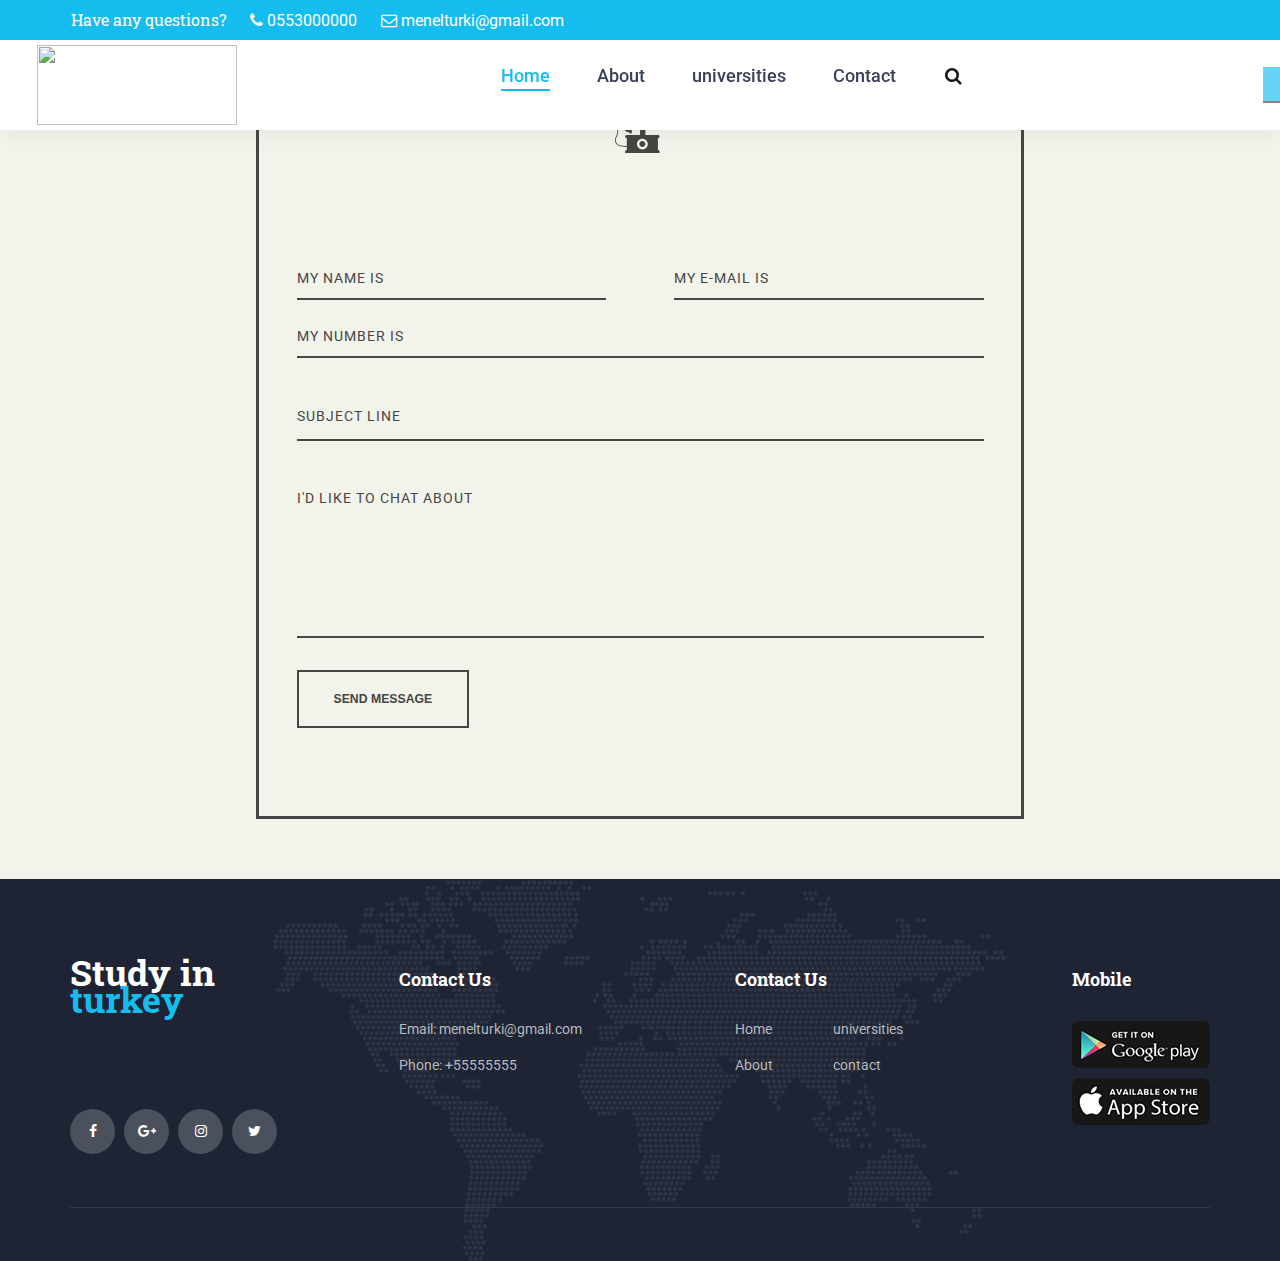
==== contact.html @ f4262e8f "start" ====
<!DOCTYPE html>
<html lang="en">
<head>
<title>Unicat</title>
<meta charset="utf-8">
<meta http-equiv="X-UA-Compatible" content="IE=edge">
<meta name="description" content="Unicat project">
<meta name="viewport" content="width=device-width, initial-scale=1">
<link rel="stylesheet" type="text/css" href="styles/bootstrap4/bootstrap.min.css">
<link href="plugins/font-awesome-4.7.0/css/font-awesome.min.css" rel="stylesheet" type="text/css">
<link rel="stylesheet" type="text/css" href="plugins/OwlCarousel2-2.2.1/owl.carousel.css">
<link rel="stylesheet" type="text/css" href="plugins/OwlCarousel2-2.2.1/owl.theme.default.css">
<link rel="stylesheet" type="text/css" href="plugins/OwlCarousel2-2.2.1/animate.css">
<link rel="stylesheet" type="text/css" href="styles/main_styles.css">
<link rel="stylesheet" type="text/css" href="styles/responsive.css">
<header><link rel="stylesheet" type="text/css" href="a.css"></header>
</head>
<body>

<div class="super_container">

	<!-- Header -->

	<header class="header">
			
		<!-- Top Bar -->
		<div class="top_bar">
			<div class="top_bar_container">
				
				<div class="container">
					
					<div class="row">
						<div class="col">
							
							<div class="top_bar_content d-flex flex-row align-items-center justify-content-start">
								
								<ul class="top_bar_contact_list">
									
									<li><div class="question">Have any questions?</div></li>
									<li>
										<i class="fa fa-phone" aria-hidden="true"></i>
										<div>0553000000</div>
									</li>
									<li>
										<i class="fa fa-envelope-o" aria-hidden="true"></i>
										<div>menelturki@gmail.com</div>
									</li>
								</ul>
								<div class="top_bar_login ml-auto">
									<div class="login_button"><a href="index1.html">Login</a></div>
								</div>
								
							</div>
						</div>
					</div>
				</div>
			</div>				
		</div>

		<!-- Header Content -->
		<div class="header_container">
			
			<div class="container">
				
				<div class="row">
					<div class="col">
						
						<div class="header_content d-flex flex-row align-items-center justify-content-start">
							
							<div class="logo_container">
								<a href="#">
									<div class="logo_text"><img src="./images/aa.png" width="200px" height="80px"></div>
								</a>
							</div>
							<nav class="main_nav_contaner ml-auto">
								<ul class="main_nav">
									<li class="active"><a href="#">Home</a></li>
									<li><a href="">About</a></li>
									<li><a href="">universities</a></li>
									<li><a href="">Contact</a></li>
								</ul>
								<div class="search_button"><i class="fa fa-search" aria-hidden="true"></i></div>
								<div class="languages1"><div class="language-picker js-language-picker">
									<form action="" class="language-picker__form">
									 
								  <div class="manel">

									  <select name="language-picker-select" id="language-picker-select" style="margin-right: 70px;">
										<option lang="de" value="deutsch">TR</option>
										<option lang="en" value="english" selected>EN</option>
										<option lang="fr" value="francais">AR</option>
										<option lang="it" value="italiano">FR</option>
										<!-- other language options -->
									  </select></div>
									</form>
								  </div></div>

								<!-- Hamburger -->

								
								<div class="hamburger menu_mm">
									<i class="fa fa-bars menu_mm" aria-hidden="true"></i>
								</div>
							</nav>

						</div>
					</div>
				</div>
			</div>
		</div>

		<!-- Header Search Panel -->
		<div class="header_search_container">
			<div class="container">
				<div class="row">
					<div class="col">
						<div class="header_search_content d-flex flex-row align-items-center justify-content-end">
							<form action="#" class="header_search_form">
								<input type="search" class="search_input" placeholder="Search" required="required">
								<button class="header_search_button d-flex flex-column align-items-center justify-content-center">
									<i class="fa fa-search" aria-hidden="true"></i>
								</button>
							</form>
						</div>
					</div>
				</div>
			</div>			
		</div>			
	</header>

	<!-- Menu -->

	<div class="menu d-flex flex-column align-items-end justify-content-start text-right menu_mm trans_400">
		<div class="menu_close_container"><div class="menu_close"><div></div><div></div></div></div>
		<div class="search">
			<form action="#" class="header_search_form menu_mm">
				<input type="search" class="search_input menu_mm" placeholder="Search" required="required">
				<button class="header_search_button d-flex flex-column align-items-center justify-content-center menu_mm">
					<i class="fa fa-search menu_mm" aria-hidden="true"></i>
				</button>
			</form>
		</div>
		<nav class="menu_nav">
			<ul class="menu_mm">
				<li class="menu_mm"><a href="index.html">Home</a></li>
				<li class="menu_mm"><a href="#">About</a></li>
				<li class="menu_mm"><a href="#">Courses</a></li>
				<li class="menu_mm"><a href="#">Blog</a></li>
				<li class="menu_mm"><a href="#">Page</a></li>
				<li class="menu_mm"><a href="contact.html">Contact</a></li>
			</ul>
		</nav>
	</div>

	<!-- Home -->
	<div class="contact_part"
	<div id="container">
		<h1>&bull; Keep in Touch &bull;</h1>
		<div class="underline">
		</div>
		<div class="icon_wrapper">
		  <svg class="icon" viewBox="0 0 145.192 145.192">
			<path d="M126.82,32.694c-2.804,0-5.08,2.273-5.08,5.075v2.721c-1.462,0-2.646,1.185-2.646,2.647v1.995    c0,1.585,1.286,2.873,2.874,2.873h20.577c1.462,0,2.646-1.185,2.646-2.647v-3.041c0-1.009-0.816-1.825-1.823-1.825v-2.722    c0-2.802-2.276-5.075-5.079-5.075h-1.985v-3.829c0-3.816-3.095-6.912-6.913-6.912h-0.589h-20.45c0-2.67-2.164-4.835-4.833-4.835    H56.843c-2.67,0-4.835,2.165-4.835,4.835H34.356v-3.384h-9.563v3.384v1.178h-7.061v1.416c-2.67,0.27-10.17,1.424-13.882,5.972    c-1.773,2.17-2.44,4.791-1.983,7.793c0.463,3.043,1.271,6.346,2.128,9.841c2.354,9.616,5.024,20.515,0.549,28.077    C2.647,79.44-3.125,90.589,2.201,99.547c4.123,6.935,13.701,10.44,28.5,10.44c1.186,0,2.405-0.023,3.658-0.068v9.028h-0.296    c-2.516,0-4.558,2.039-4.558,4.558v4.566h100.04v-4.564c0-2.519-2.039-4.558-4.558-4.558h-0.297V84.631h0.297    c2.519,0,4.558-2.037,4.558-4.556v-0.009c0-2.516-2.039-4.556-4.556-4.556l-36.786-0.009V61.973c0-2.193-1.777-3.971-3.972-3.971    v-4.711h0.456c1.629,0,2.952-1.32,2.952-2.949h14.227V34.459h1.658c2.672,0,4.834-2.165,4.834-4.834h20.45v3.069H126.82z     M34.06,75.511c-2.518,0-4.558,2.04-4.558,4.556v0.009c0,2.519,2.042,4.556,4.558,4.556h0.296v24.12l-0.042-1.168    c-15.994,0.574-26.122-2.523-30.106-9.229C-0.464,90.5,4.822,80.347,6.55,77.423c4.964-8.382,2.173-19.774-0.29-29.825    c-0.843-3.442-1.639-6.696-2.088-9.638c-0.354-2.35,0.129-4.3,1.484-5.958c3.029-3.714,9.509-4.805,12.076-5.1v1.233h7.061v1.49    v2.684c-2.403,1.114-4.153,2.997-4.676,5.237H18.15c-0.584,0-1.056,0.474-1.056,1.056v0.83c0,0.584,0.475,1.056,1.056,1.056h1.984    c0.561,2.18,2.304,3.999,4.658,5.092v0.029c0,0-2.282,20.823,16.479,22.099v1.102c0,1.177,0.955,2.133,2.133,2.133h3.297    c1.178,0,2.133-0.956,2.133-2.133V50.135c0-1.177-0.955-2.132-2.133-2.132h-3.297c-1.178,0-2.133,0.955-2.133,2.132    c-1.575-0.235-5.532-1.17-6.635-4.547c2.36-1.092,4.109-2.913,4.669-5.097h1.308c0.722,0,1.309-0.584,1.309-1.308v-0.578    c0-0.584-0.475-1.056-1.056-1.056h-1.539c-0.542-2.332-2.416-4.271-4.968-5.363v-2.559h17.651c0,2.67,2.166,4.835,4.836,4.835 h2.392v15.88h13.639c0,1.629,1.321,2.949,2.951,2.949h0.899v4.711c-2.194,0-3.972,1.778-3.972,3.971v13.529L34.06,75.511z     M95.188,101.78c0,8.655-7.012,15.665-15.664,15.665c-8.653,0-15.667-7.01-15.667-15.665c0-8.647,7.014-15.664,15.667-15.664    C88.177,86.116,95.188,93.132,95.188,101.78z M97.189,45.669h-9.556c0-0.896-0.726-1.62-1.619-1.62H74.494    c-0.896,0-1.621,0.727-1.621,1.62h-8.967v-11.21h33.283V45.669z"></path>
			<path d="M70.865,101.78c0,4.774,3.886,8.657,8.66,8.657c4.774,0,8.657-3.883,8.657-8.657c0-4.773-3.883-8.656-8.657-8.656    C74.751,93.124,70.865,97.006,70.865,101.78z"></path>
		  </svg>
		</div>
		<form action="#" method="post" id="contact_form">
		  <div class="name">
			<label for="name"></label>
			<input type="text" placeholder="My name is" name="name" id="name_input" required>
		  </div>
		  <div class="email">
			<label for="email"></label>
			<input type="email" placeholder="My e-mail is" name="email" id="email_input" required>
		  </div>
		  <div class="telephone">
			<label for="name"></label>
			<input type="text" placeholder="My number is" name="telephone" id="telephone_input" required>
		  </div>
		  <div class="subject">
			<label for="subject"></label>
			<select placeholder="Subject line" name="subject" id="subject_input" required>
			  <option disabled hidden selected>Subject line</option>
			  <option>I'd like to start a project</option>
			  <option>I'd like to ask a question</option>
			  <option>I'd like to make a proposal</option>
			</select>
		  </div>
		  <div class="message">
			<label for="message"></label>
			<textarea name="message" placeholder="I'd like to chat about" id="message_input" cols="30" rows="5" required></textarea>
		  </div>
		  <div class="submit">
			<input type="submit" value="Send Message" id="form_button" />
		  </div>
		</form><!-- // End form -->
	  </div></div><!-- // End #container -->
	<!-- Footer -->

	<footer class="footer">
		<div class="footer_background" style="background-image:url(images/footer_background.png)"></div>
		<div class="container">
			<div class="row footer_row">
				<div class="col">
					<div class="footer_content">
						<div class="row">

							<div class="col-lg-3 footer_col">
					
								<!-- Footer About -->
								<div class="footer_section footer_about">
									<div class="footer_logo_container">
										<a href="#">
											<div class="footer_logo_text">Study in<span>  turkey</span></div>
										</a>
									</div>
									<div class="footer_about_text">
									<br><br>
									</div>
									<div class="footer_social">
										<ul>
											<li><a href="#"><i class="fa fa-facebook" aria-hidden="true"></i></a></li>
											<li><a href="#"><i class="fa fa-google-plus" aria-hidden="true"></i></a></li>
											<li><a href="#"><i class="fa fa-instagram" aria-hidden="true"></i></a></li>
											<li><a href="#"><i class="fa fa-twitter" aria-hidden="true"></i></a></li>
										</ul>
									</div>
								</div>
								
							</div>

							<div class="col-lg-3 footer_col">
					
								<!-- Footer Contact -->
								<div class="footer_section footer_contact">
									<div class="footer_title">Contact Us</div>
									<div class="footer_contact_info">
										<ul>
											<li>Email: menelturki@gmail.com</li>
											<li>Phone:  +55555555</li>
											
										</ul>
									</div>
								</div>
								
							</div>

							<div class="col-lg-3 footer_col">
					
								<!-- Footer links -->
								<div class="footer_section footer_links">
									<div class="footer_title">Contact Us</div>
									<div class="footer_links_container">
										<ul>
											<li><a href="index.html">Home</a></li>
											<li><a href="">About</a></li>
											<li><a href="">universities</a></li>
											<li><a href="">contact</a></li>
										</ul>
									</div>
								</div>
								
							</div>

							<div class="col-lg-3 footer_col clearfix">
					
								<!-- Footer links -->
								<div class="footer_section footer_mobile">
									<div class="footer_title">Mobile</div>
									<div class="footer_mobile_content">
										<div class="footer_image"><a href="#"><img src="images/mobile_1.png" alt=""></a></div>
										<div class="footer_image"><a href="#"><img src="images/mobile_2.png" alt=""></a></div>
									</div>
								</div>
								
							</div>

						</div>
					</div>
				</div>
			</div>

			<div class="row copyright_row">
				<div class="col">
					<div class="copyright d-flex flex-lg-row flex-column align-items-center justify-content-start">
						
						
					</div>
				</div>
			</div>
		</div>
	</footer>
</div>

<script src="js/jquery-3.2.1.min.js"></script>
<script src="styles/bootstrap4/popper.js"></script>
<script src="styles/bootstrap4/bootstrap.min.js"></script>
<script src="plugins/greensock/TweenMax.min.js"></script>
<script src="plugins/greensock/TimelineMax.min.js"></script>
<script src="plugins/scrollmagic/ScrollMagic.min.js"></script>
<script src="plugins/greensock/animation.gsap.min.js"></script>
<script src="plugins/greensock/ScrollToPlugin.min.js"></script>
<script src="plugins/OwlCarousel2-2.2.1/owl.carousel.js"></script>
<script src="plugins/easing/easing.js"></script>
<script src="plugins/parallax-js-master/parallax.min.js"></script>
<script src="js/custom.js"></script>
</body>
</html>
---- styles/main_styles.css ----
@charset "utf-8";
/* CSS Document */

/******************************

[Table of Contents]

1. Fonts
2. Body and some general stuff
3. Header
	3.1 Top Bar
	3.2 Header Content
	3.3 Logo
	3.4 Main Nav
	3.5 Hamburger
4. Menu
5. Section
6. Home
7. Features
8. Courses
9. Counter
10. Events
11. Team
12. News
13. Newsletter
14. Footer



******************************/

/***********
1. Fonts
***********/

@import url('https://fonts.googleapis.com/css?family=Roboto+Slab:400,700|Roboto:300,400,500,700,900');
@import "compass/css3";


/*********************************
2. Body and some general stuff
*********************************/

*
{
	margin: 0;
	padding: 0;
	-webkit-font-smoothing: antialiased;
	-webkit-text-shadow: rgba(0,0,0,.01) 0 0 1px;
	text-shadow: rgba(0,0,0,.01) 0 0 1px;
}
body
{
	font-family: 'Roboto', sans-serif;
	font-size: 14px;
	font-weight: 400;
	background: #FFFFFF;
	color: #a5a5a5;
}

.languages1
{
	
	right: -220px;
	display: inline-block;

}

div
{
	display: block;
	position: relative;
	-webkit-box-sizing: border-box;
    -moz-box-sizing: border-box;
    box-sizing: border-box;
}
ul
{
	list-style: none;
	margin-bottom: 0px;
}
p
{
	font-family: 'Roboto', sans-serif;
	font-size: 14px;
	line-height: 1.85;
	font-weight: 400;
	color: #76777a;
	-webkit-font-smoothing: antialiased;
	-webkit-text-shadow: rgba(0,0,0,.01) 0 0 1px;
	text-shadow: rgba(0,0,0,.01) 0 0 1px;
}
p a
{
	display: inline;
	position: relative;
	color: inherit;
	border-bottom: solid 1px #ffa07f;
	-webkit-transition: all 200ms ease;
	-moz-transition: all 200ms ease;
	-ms-transition: all 200ms ease;
	-o-transition: all 200ms ease;
	transition: all 200ms ease;
}
p:last-of-type
{
	margin-bottom: 0;
}
a, a:hover, a:visited, a:active, a:link
{
	text-decoration: none;
	-webkit-font-smoothing: antialiased;
	-webkit-text-shadow: rgba(0,0,0,.01) 0 0 1px;
	text-shadow: rgba(0,0,0,.01) 0 0 1px;
}
p a:active
{
	position: relative;
	color: #FF6347;
}
p a:hover
{
	color: #FFFFFF;
	background: #ffa07f;
}
p a:hover::after
{
	opacity: 0.2;
}
::selection
{
	
}
p::selection
{
	
}
h1{font-size: 48px;}
h2{font-size: 36px;}
h3{font-size: 24px;}
h4{font-size: 18px;}
h5{font-size: 14px;}
h1, h2, h3, h4, h5, h6
{
	font-family: 'Roboto Slab', serif;
	font-weight: 700;
	-webkit-font-smoothing: antialiased;
	-webkit-text-shadow: rgba(0,0,0,.01) 0 0 1px;
	text-shadow: rgba(0,0,0,.01) 0 0 1px;
	color: #384158;
	margin-bottom: 0;
}
h1::selection, 
h2::selection, 
h3::selection, 
h4::selection, 
h5::selection, 
h6::selection
{
	
}
.form-control
{
	color: #db5246;
}
section
{
	display: block;
	position: relative;
	box-sizing: border-box;
}
.clear
{
	clear: both;
}
.clearfix::before, .clearfix::after
{
	content: "";
	display: table;
}
.clearfix::after
{
	clear: both;
}
.clearfix
{
	zoom: 1;
}
.float_left
{
	float: left;
}
.float_right
{
	float: right;
}
.trans_200
{
	-webkit-transition: all 200ms ease;
	-moz-transition: all 200ms ease;
	-ms-transition: all 200ms ease;
	-o-transition: all 200ms ease;
	transition: all 200ms ease;
}
.trans_300
{
	-webkit-transition: all 300ms ease;
	-moz-transition: all 300ms ease;
	-ms-transition: all 300ms ease;
	-o-transition: all 300ms ease;
	transition: all 300ms ease;
}
.trans_400
{
	-webkit-transition: all 400ms ease;
	-moz-transition: all 400ms ease;
	-ms-transition: all 400ms ease;
	-o-transition: all 400ms ease;
	transition: all 400ms ease;
}
.trans_500
{
	-webkit-transition: all 500ms ease;
	-moz-transition: all 500ms ease;
	-ms-transition: all 500ms ease;
	-o-transition: all 500ms ease;
	transition: all 500ms ease;
}
.fill_height
{
	height: 100%;
}
.super_container
{
	width: 100%;
	overflow: hidden;
}
.prlx_parent
{
	overflow: hidden;
}
.prlx
{
	height: 130% !important;
}
.parallax-window
{
    min-height: 400px;
    background: transparent;
}
.nopadding
{
	padding: 0px !important;
}

/*********************************
3. Header
*********************************/

.header
{
	position: fixed;
	top: 0;
	left: 0;
	width: 100%;
	z-index: 100;
	box-shadow: 0px 5px 20px rgba(0,0,0,0.05);
	-webkit-transition: all 200ms ease;
	-moz-transition: all 200ms ease;
	-ms-transition: all 200ms ease;
	-o-transition: all 200ms ease;
	transition: all 200ms ease;
}
.header.scrolled
{
	top: -40px;
}

/*********************************
3.1 Top Bar
*********************************/

.top_bar
{
	width: 100%;
	background: #14bdee;
}
.header.scrolled .top_bar
{

}
.top_bar_container
{
	width: 100%;
	height: 100%;
}
.top_bar_content
{
	width: 100%;
	height: 40px;
}
.top_bar_contact_list li
{
	display: inline-block;
}
.question
{
	font-family: 'Roboto Slab', serif;
	font-size: 14px;
	color: #FFFFFF;
	margin-left: 0px;
}
.top_bar_contact_list li i,
.top_bar_contact_list li > div
{
	display: inline-block;
	font-size: 16px;
	color: #FFFFFF;
}
.top_bar_contact_list li > div
{
	margin-left: 1px;
}
.top_bar_contact_list li:not(:last-child)
{
	margin-right: 21px;
}
.top_bar_login
{
	height: 100%;
}
.manel select {
    margin:40px;
    background:#14bdee;
    color:#fff;
	text-shadow:0 1px 0 rgba(0,0,0,0.4);
	width: 60px;
	position: relative;
  font-family: Arial;
  text-align: center;
  opacity: 0.65;
}
.imen{display: inline-block;}


.login_button
{display: inline-block;
	right: -200px;
	
	width: 160px;
	height: 100%;
	text-align: center;
}
.login_button a
{
	display: block;
	font-size: 20px;
	font-weight: 500;
	line-height: 40px;
	color: #f7f7f7;
}

/*********************************
3.2 Header Content
*********************************/

.header_container
{
	width: 100%;
	background: #FFFFFF;
}
.header_content
{
	height: 90px;
	-webkit-transition: all 200ms ease;
	-moz-transition: all 200ms ease;
	-ms-transition: all 200ms ease;
	-o-transition: all 200ms ease;
	transition: all 200ms ease;
}
.header.scrolled .header_content
{
	height: 80px;
}

/*********************************
3.3 Logo
*********************************/

.logo,
.logo_text
{
	display: inline-block;
	left: -40px;
	

}
.logo
{left: -40px;
	display: inline-block;

	width: 60px;
	height: 60px;
	-webkit-transition: all 200ms ease;
	-moz-transition: all 200ms ease;
	-ms-transition: all 200ms ease;
	-o-transition: all 200ms ease;
	transition: all 200ms ease;
}
.logo img
{
	max-width: 100%;
}
.logo_text
{
	font-family: 'Roboto Slab', serif;
	font-size: 36px;
	font-weight: 700;
	line-height: 0.75;
	color: #384158;
	vertical-align: middle;
	margin-left: 7px;
	-webkit-transition: all 200ms ease;
	-moz-transition: all 200ms ease;
	-ms-transition: all 200ms ease;
	-o-transition: all 200ms ease;
	transition: all 200ms ease;
}
.logo_text span
{
	color: #14bdee;
}
.header.scrolled .logo
{
	width: 40px;
	height: 40px;
}
.header.scrolled .logo_text
{
	font-size: 24px;
}

/*********************************
3.4 Main Nav
*********************************/

.main_nav_contaner
{

}
.main_nav,
.search_button,
.shopping_cart
{
	display: inline-block;
}
.main_nav li
{
	display: inline-block;
	position: relative;
}
.main_nav li:not(:last-child)
{
	margin-right: 44px;
}
.main_nav li a
{
	font-size: 18px;
	font-weight: 500;
	color: #384158;
	-webkit-transition: all 200ms ease;
	-moz-transition: all 200ms ease;
	-ms-transition: all 200ms ease;
	-o-transition: all 200ms ease;
	transition: all 200ms ease;
}
.main_nav li a:hover,
.main_nav li.active a
{
	color: #14bdee;
}
.main_nav li.active::after
{
	display: block;
	position: absolute;
	bottom: -2px;
	left: 0;
	width: 100%;
	height: 2px;
	background: #14bdee;
	content: '';
}
.search_button
{
	margin-left: 46px;
	cursor: pointer;
}
.shopping_cart
{
	margin-left: 23px;
	cursor: pointer;
}
.search_button i,
.shopping_cart i
{
	font-size: 18px;
	color: #181818;
	-webkit-transition: all 200ms ease;
	-moz-transition: all 200ms ease;
	-ms-transition: all 200ms ease;
	-o-transition: all 200ms ease;
	transition: all 200ms ease;
}
.search_button:hover i,
.shopping_cart:hover i
{
	color: #14bdee;
}
.header_search_form
{
	display: block;
	position: relative;
	width: 40%;
}
.header_search_container
{
	position: absolute;
	bottom: 0px;
	left: 0px;
	width: 100%;
	background: #14bdee;
	z-index: -1;
	opacity: 0;
	-webkit-transition: all 400ms ease;
	-moz-transition: all 400ms ease;
	-ms-transition: all 400ms ease;
	-o-transition: all 400ms ease;
	transition: all 400ms ease;
}
.header_search_container.active
{
	bottom: -73px;
	opacity: 1;
}
.header_search_content
{
	width: 100%;
	height: 73px;
}
.search_input
{
	width: 100%;
	height: 40px;
	border: none;
	outline: none;
	padding-left: 20px;
}
.header_search_button
{
	position: absolute;
	top: 0;
	right: 0;
	width: 40px;
	height: 100%;
	border: none;
	outline: none;
	cursor: pointer;
}

/*********************************
3.5 Hamburger
*********************************/

.hamburger_container
{

}
.hamburger
{
	display: none;
	cursor: pointer;
}
* {
	box-sizing: border-box;
  }
  
  .column {
	float: left;
	width: 33.33%;
	padding: 5px;
  }
  
  /* Clearfix (clear floats) */
  .row::after {
	content: "";
	clear: both;
	display: table;
  }
.hamburger i
{
	font-size: 20px;
	color: #353535;
	-webkit-transition: all 200ms ease;
	-moz-transition: all 200ms ease;
	-ms-transition: all 200ms ease;
	-o-transition: all 200ms ease;
	transition: all 200ms ease;
}
.hamburger:hover i
{
	color: #14bdee;
}

/*********************************
4. Menu
*********************************/

.menu
{
	position: fixed;
	top: 0;
	right: -400px;
	width: 400px;
	height: 100vh;
	background: #FFFFFF;
	z-index: 101;
	padding-right: 60px;
	padding-top: 87px;
	padding-left: 50px;
}
.menu .logo a
{
	color: #000000;
}
.menu.active
{
	right: 0;
}
.menu_close_container
{
	position: absolute;
	top: 30px;
	right: 60px;
	width: 18px;
	height: 18px;
	transform-origin: center center;
	-webkit-transform: rotate(45deg);
	-moz-transform: rotate(45deg);
	-ms-transform: rotate(45deg);
	-o-transform: rotate(45deg);
	transform: rotate(45deg);
	cursor: pointer;
}
.menu_close
{
	width: 100%;
	height: 100%;
	transform-style: preserve-3D;
}
.menu_close div
{
	width: 100%;
	height: 2px;
	background: #232323;
	top: 8px;
	-webkit-transition: all 200ms ease;
	-moz-transition: all 200ms ease;
	-ms-transition: all 200ms ease;
	-o-transition: all 200ms ease;
	transition: all 200ms ease;
}
.menu_close div:last-of-type
{
	-webkit-transform: rotate(90deg) translateX(-2px);
	-moz-transform: rotate(90deg) translateX(-2px);
	-ms-transform: rotate(90deg) translateX(-2px);
	-o-transform: rotate(90deg) translateX(-2px);
	transform: rotate(90deg) translateX(-2px);
	transform-origin: center;
}
.menu_close:hover div
{
	background: #937c6f;
}
.menu .logo
{
	margin-bottom: 60px;
}
.menu_nav ul li
{
	margin-bottom: 9px;
}
.menu_nav ul li a
{
	font-family: 'Roboto', sans-serif;
	font-size: 14px;
	text-transform: uppercase;
	color: rgba(0,0,0,1);
	font-weight: 700;
	letter-spacing: 0.1em;
	-webkit-transition: all 200ms ease;
	-moz-transition: all 200ms ease;
	-ms-transition: all 200ms ease;
	-o-transition: all 200ms ease;
	transition: all 200ms ease;
}
.menu_nav ul li a:hover
{
	color: #14bdee;
}
.menu .search
{
	width: 100%;
	margin-bottom: 67px;
}
.search
{
	display: inline-block;
	width: 400px;
	-webkit-transform: translateY(2px);
	-moz-transform: translateY(2px);
	-ms-transform: translateY(2px);
	-o-transform: translateY(2px);
	transform: translateY(2px);
}
.menu .header_search_form
{
	width: 100%;
}
.search form
{
	position: relative;
}
.menu .search_input
{
	width: 100%;
	height: 40px;
	background: rgba(0,0,0,0.1);
	border-radius: 3px;
	border: none;
	outline: none;
	padding-left: 15px;
	color: rgba(0,0,0,0.5);
}
.menu .search_input::-webkit-input-placeholder
{
	font-family: 'Roboto', sans-serif;
	font-size: 14px !important;
	font-weight: 400 !important;
	color: rgba(0,0,0,0.4) !important;
}
.menu .search_input:-moz-placeholder
{
	font-family: 'Roboto', sans-serif;
	font-size: 14px !important;
	font-weight: 400 !important;
	color: rgba(0,0,0,0.4) !important;
}
.menu .search_input::-moz-placeholder
{
	font-family: 'Roboto', sans-serif;
	font-size: 14px !important;
	font-weight: 400 !important;
	color: rgba(0,0,0,0.4) !important;
} 
.menu .search_input:-ms-input-placeholder
{ 
	font-family: 'Roboto', sans-serif;
	font-size: 14px !important;
	font-weight: 400 !important;
	color: rgba(0,0,0,0.4) !important;
}
.menu .search_input::input-placeholder
{
	font-family: 'Roboto', sans-serif;
	font-size: 14px !important;
	font-weight: 400 !important;
	color: rgba(0,0,0,0.4) !important;
}

/*********************************
5. Section
*********************************/

.section_title_container
{
	max-width: 600px;
	margin: 0 auto;
}
.section_title
{
	line-height: 1.2;
}
.section_subtitle
{
	line-height: 1.85;
	margin-top: 14px;
}
.section_background
{
	position: absolute;
	top: 0;
	left: 0;
	width: 100%;
	height: 100%;
}

/*********************************
6. Home
*********************************/

.home
{
	width: 100%;
	height: 850px;
}
.home_slider_container
{
	width: 100%;
	height: 100%;
}
.home_slider
{
	width: 100%;
	height: 100%;
}
.home_slider_background
{
	position: absolute;
	top: 0;
	left: 0;
	width: 100%;
	height: 100%;
	background-repeat: no-repeat;
	background-size: cover;
	background-position: center center;
}
.home_slider_content
{
	position: absolute;
	top: 41%;
	left: 0;
	width: 100%;
	height: auto;
}
.home_slider_title
{
	font-family: 'Roboto Slab', serif;
	font-size: 60px;
	font-weight: 700;
	line-height: 1.2;
	color: #080244;
	
}
.home_slider_subtitle
{background-color: rgb(191, 203, 207,0.5);
	font-size: 40px;
	color: #666a75;
	font-size-adjust: 0.58;
	margin-top: 9px;
	
	font-family:"Arial Black", Gadget, sans-serif
}
.home_slider_form_container
{
	width: 832px;
	margin: 0 auto;
	margin-top: 35px;
}
.home_search_form div
{
	width: calc(100% - 140px);
	height: 46px;
	background: #FFFFFF;
	border-radius: 3px;
}
.home_search_input
{
	width: 33.33333333%;
	border: none;
	outline: none;
	height: 25px;
	padding-left: 20px;
}
.home_search_input:not(:last-child)
{
	border-right: solid 1px #e5e5e5;
}
.home_search_input::-webkit-input-placeholder
{
	font-family: 'Roboto', sans-serif;
	font-size: 14px !important;
	font-weight: 400 !important;
	color: #b5b8be !important;
}
.home_search_input:-moz-placeholder
{
	font-family: 'Roboto', sans-serif;
	font-size: 14px !important;
	font-weight: 400 !important;
	color: #b5b8be !important;
}
.home_search_input::-moz-placeholder
{
	font-family: 'Roboto', sans-serif;
	font-size: 14px !important;
	font-weight: 400 !important;
	color: #b5b8be !important;
} 
.home_search_input:-ms-input-placeholder
{ 
	font-family: 'Roboto', sans-serif;
	font-size: 14px !important;
	font-weight: 400 !important;
	color: #b5b8be !important;
}
.home_search_input::input-placeholder
{
	font-family: 'Roboto', sans-serif;
	font-size: 14px !important;
	font-weight: 400 !important;
	color: #b5b8be !important;
}
.dropdown_item_select
{
	position: relative;
	-webkit-appearance: none;
    -moz-appearance: none;
    -ms-appearance: none;
    -o-appearance: none;
    appearance: none;
    -webkit-box-shadow: 0px 0px 0px rgba(0, 0, 0, 0);
	-webkit-user-select: none;
	background-image: url(../images/down.png);
	background-position: center right;
	background-repeat: no-repeat;
	padding-right: 20px;
	padding-left: 20px;
}
.home_search_button
{
	width: 120px;
	height: 46px;
	background: #14bdee;
	border: none;
	outline: none;
	border-radius: 3px;
	font-size: 14px;
	font-weight: 500;
	color: #FFFFFF;
	text-transform: uppercase;
	letter-spacing: 0.1em;
	cursor: pointer;
}
.home_slider_nav
{
	position: absolute;
	top: 55.8%;
	width: 50px;
	background: #b6b7bd;
	border-radius: 50%;
	text-align: center;
	z-index: 10;
	cursor: pointer;
	-webkit-transition: all 200ms ease;
	-moz-transition: all 200ms ease;
	-ms-transition: all 200ms ease;
	-o-transition: all 200ms ease;
	transition: all 200ms ease;
}
.home_slider_prev
{
	left: 75px;
}
.home_slider_next
{
	right: 75px;
}
.home_slider_nav i
{
	line-height: 50px;
	color: #FFFFFF;
	font-size: 22px;
}
.home_slider_nav:hover
{
	background: #14bdee;
}

/*********************************
7. Features
*********************************/

.features
{
	width: 100%;
	background: #FFFFFF;
	padding-top: 93px;
	padding-bottom: 103px;
}
.features_row
{
	margin-top: 55px;
}
.feature
{
	width: 100%;
	padding-top: 30px;
	padding-bottom: 28px;
	padding-left: 15px;
	padding-right: 15px;
	background: #FFFFFF;
}
.feature:hover
{
	box-shadow: 0px 5px 40px rgba(29,34,47,0.15);
}
.feature_icon
{
	height: 55px;
}
.imen{padding: 20px;
margin: 20px;}
.ha{margin-left: 50px;
	margin-top:-15px;

}
h2{
	text-align: center;
}

.feature_icon img
{
	max-width: 100%;
}
div.courses { float:left; }
.clearBoth { clear:both; }
.feature_title
{
	position: relative;
	font-size: 20px;
	margin-top: 23px;
}

/*********************************
8. Courses
*********************************/

.courses
{
	width: 100%;
	padding-top: 93px;
	padding-bottom: 100px;
	display: inline;
}
.courses_row
{
	margin-top: 5px;
}
.course
{
	width: 100%;
	border-radius: 6px;
	background: #FFFFFF;
	box-shadow: 0px 1px 10px rgba(29,34,47,0.1);
}
.course_image
{
	
	border-top-left-radius: 6px;
	border-top-right-radius: 6px;
	overflow: hidden;
}
.course_image img {
	height: 200px;
width: 100%;
}

.course_body
{
	padding-top: 22px;
	padding-left: 30px;
	padding-right: 30px;
	padding-bottom: 23px;
}
.course_title a
{
	font-family: 'Roboto Slab', serif;
	font-size: 20px;
	color: #384158;
	-webkit-transition: all 200ms ease;
	-moz-transition: all 200ms ease;
	-ms-transition: all 200ms ease;
	-o-transition: all 200ms ease;
	transition: all 200ms ease;
}
.course_title a:hover
{
	color: #14bdee;
}
.course_teacher
{
	font-size: 15px;
	font-weight: 400;
	color: #384158;
	margin-top: 6px;
}
.course_text
{
	margin-top: 13px;
}
.course_footer
{
	padding-left: 30px;
	padding-right: 30px;
}
.course_footer_content
{
	width: 100%;
	border-top: solid 1px #e5e5e5;
	padding-top: 9px;
	padding-bottom: 11px;
}
.course_info
{
	display: inline-block;
	font-size: 14px;
	font-weight: 400;
	color: #55555a;
}
.course_info:first-child
{
	margin-right: 18px;
}
.course_info i
{
	color: #929395;
}
p.ex1 {
	max-height: 100px;
	overflow: auto;
  }
 

.course_price
{
	font-family: 'Roboto Slab', serif;
	font-size: 20px;
	font-weight: 700;
	color: #14bdee;
}
.course_price span
{
	font-family: 'Roboto Slab', serif;
	font-size: 14px;
	font-weight: 400;
	text-decoration: line-through;
	color: #b5b8be;
	margin-right: 10px;
}
.courses_button
{
	width: 210px;
	height: 46px;
	border-radius: 3px;
	background: #14bdee;
	text-align: center;
	margin: 0 auto;
	margin-top: 41px;
	box-shadow: 0px 5px 40px rgba(29,34,47,0.15);
}
.courses_button:hover
{
	box-shadow: 0px 5px 40px rgba(29,34,47,0.45);
}
.courses_button a
{
	display: block;
	font-size: 14px;
	font-weight: 500;
	text-transform: uppercase;
	line-height: 46px;
	color: #FFFFFF;
}

/*********************************
9. Counter
*********************************/

.counter
{
	width: 100%;
	background: #FFFFFF;
	z-index: 2;
}
.counter_background
{
	position: absolute;
	top: 0;
	left: 0;
	width: 100%;
	height: 100%;
	background-repeat: no-repeat;
	background-size: cover;
	background-position: center center;
}
.counter_content
{
	padding-top: 119px;
	padding-bottom: 125px;
}
.counter_title
{
	font-family: 'Roboto Slab', serif;
	color: #FFFFFF;
	font-weight: 700;
}
.counter_text
{
	margin-top: 19px;
}
.counter_text p
{
	color: #FFFFFF;
}
.milestones
{
	margin-top: 39px;
}
.milestone
{
	text-align: center;
}
.milestone:not(:last-child)::after
{
	display: block;
	position: absolute;
	top: 0;
	right: -45px;
	width: 1px;
	height: 70px;
	background: rgba(255,255,255,0.2);
	content: '';
	-webkit-transform: rotate(30deg);
	-moz-transform: rotate(30deg);
	-ms-transform: rotate(30deg);
	-o-transform: rotate(30deg);
	transform: rotate(30deg);

}
.milestone_counter
{
	font-size: 42px;
	font-weight: 700;
	line-height: 0.75;
	color: #14bdee;
}
.milestone_text
{
	font-size: 16px;
	font-weight: 400;
	color: #FFFFFF;
	text-transform: uppercase;
	margin-top: 14px;
}
.counter_form
{
	position: absolute;
	top: 0;
	right: 30px;
	width: 380px;
	height: 100%;
	background: #FFFFFF;
	padding-left: 40px;
	padding-right: 40px;
	box-shadow: 0px 5px 40px rgba(29,34,47,0.15);
}
.counter_form_content
{
	display: block;
	position: relative;
	width: 100%;
	height: 100%;
}
.counter_form_title
{
	font-family: 'Roboto Slab', serif;
	font-size: 24px;
	font-weight: 700;
	color: #384158;
	text-transform: uppercase;
	line-height: 0.75;
	margin-bottom: 41px;
}
.counter_input
{
	width: 100%;
	height: 46px;
	border: solid 1px #e5e5e5;
	border-radius: 3px;
	padding-left: 20px;
	outline: none;
	color: #384158;
	font-size: 14px;
}
.counter_input:not(:last-child)
{
	margin-bottom: 10px;
}
.counter_text_input
{
	height: 90px;
	padding-top: 10px;
}
.counter_options
{
	position: relative;
	-webkit-appearance: none;
    -moz-appearance: none;
    -ms-appearance: none;
    -o-appearance: none;
    appearance: none;
    -webkit-box-shadow: 0px 0px 0px rgba(0, 0, 0, 0);
	-webkit-user-select: none;
	background-image: url(../images/down.png);
	background-position: center right;
	background-repeat: no-repeat;
}
.counter_input::-webkit-input-placeholder,
.counter_text_input::-webkit-input-placeholder
{
	font-size: 14px !important;
	font-weight: 400 !important;
	color: #b5b8be !important;
}
.counter_input:-moz-placeholder,
.counter_text_input:-moz-placeholder
{
	font-size: 14px !important;
	font-weight: 400 !important;
	color: #b5b8be !important;
}
.counter_input::-moz-placeholder,
.counter_text_input::-moz-placeholder
{
	font-size: 14px !important;
	font-weight: 400 !important;
	color: #b5b8be !important;
} 
.counter_input:-ms-input-placeholder,
.counter_text_input:-ms-input-placeholder
{ 
	font-size: 14px !important;
	font-weight: 400 !important;
	color: #b5b8be !important;
}
.counter_input::input-placeholder,
.counter_text_input::input-placeholder
{
	font-size: 14px !important;
	font-weight: 400 !important;
	color: #b5b8be !important;
}
.counter_form_button
{
	width: 100%;
	height: 46px;
	color: #FFFFFF;
	font-size: 14px;
	font-weight: 500;
	text-transform: uppercase;
	border: none;
	outline: none;
	background: #14bdee;
	cursor: pointer;
	margin-top: 30px;
	box-shadow: 0px 5px 40px rgba(29,34,47,0.15);
	-webkit-transition: all 200ms ease;
	-moz-transition: all 200ms ease;
	-ms-transition: all 200ms ease;
	-o-transition: all 200ms ease;
	transition: all 200ms ease;
}
.counter_form_button:hover
{
	box-shadow: 0px 5px 40px rgba(29,34,47,0.45);
}

/*********************************
10. Events
*********************************/

.events
{
	width: 100%;
	padding-top: 93px;
	padding-bottom: 70px;
	background: #FFFFFF;
}
.events_row
{
	margin-top: 47px;
}
.event_left
{
	padding-right: 20px;
}
.event_mid
{
	padding-left: 10px;
	padding-right: 10px;
}
.event_right
{
	padding-left: 20px;
}
.event_image
{
	width: 100%;
	border-radius: 5px;
	overflow: hidden;
}
.event_image img
{
	max-width: 100%;
}
.event_body
{
	padding-top: 30px;
	padding-bottom: 30px;
}
.event_date
{
	box-shadow: 0px 1px 10px rgba(29, 34, 47, 0.1);
}
.event_date > div
{
	width: 60px;
	height: 60px;
}
.event_day
{
	font-family: 'Roboto Slab', serif;
	font-size: 24px;
	color: #14bdee;
	font-weight: 700;
	line-height: 0.75;
}
.event_month
{
	font-family: 'Roboto Slab', serif;
	font-size: 14px;
	color: #14bdee;
	font-weight: 400;
	line-height: 0.75;
	margin-top: 9px;
}
.event:hover .event_date > div
{
	background: #14bdee;
}
.event:hover .event_day,
.event:hover .event_month
{
	color: #FFFFFF;
}
.event_content
{
	padding-left: 20px;
}
.event_title a
{
	font-family: 'Roboto Slab', serif;
	font-size: 20px;
	font-weight: 700;
	line-height: 1.4;
	color: #384158;
	-webkit-transition: all 200ms ease;
	-moz-transition: all 200ms ease;
	-ms-transition: all 200ms ease;
	-o-transition: all 200ms ease;
	transition: all 200ms ease;
}
.event_title a:hover
{
	color: #14bdee;
}
.event_info_container
{
	margin-top: 11px;
}
.event_info
{
	display: inline-block;
	color: #b5b8be;
	font-size: 14px;
}
.event_info:not(:last-child)
{
	margin-right: 17px;
}
.event_info span
{
	margin-left: 4px;
}
.event_text
{
	margin-top: 12px;
}

/*********************************
11. Team
*********************************/

.team
{
	width: 100%;
	padding-top: 93px;
	padding-bottom: 60px;
}
.team_background
{
	position: absolute;
	top: 0;
	left: 0;
	width: 100%;
	height: 100%;
}
.team_row
{
	margin-top: 43px;
}
.team_col
{
	margin-bottom: 40px;
}
.team_item
{
	width: 100%;
}
.team_image
{
	width: 180px;
	height: 160px;
	border-radius: 6px;
	overflow: hidden;
	margin-left: auto;
	margin-right: auto;
	margin-bottom: -86px;
	z-index: 5;
}
.team_image img
{
	max-width: 100%;
}
.team_body
{
	width: 100%;
	padding-top: 108px;
	padding-bottom: 24px;
	background: #FFFFFF;
	border-radius: 6px;
	box-shadow: 0px 1px 10px rgba(29,34,47,0.1);
	text-align: center;
	-webkit-transition: all 200ms ease;
	-moz-transition: all 200ms ease;
	-ms-transition: all 200ms ease;
	-o-transition: all 200ms ease;
	transition: all 200ms ease;
}
.team_item:hover .team_body
{
	box-shadow: 0px 5px 40px rgba(29,34,47,0.15);
}
.team_title a
{
	font-family: 'Roboto Slab', serif;
	font-size: 20px;
	font-weight: 700;
	color: #384158;
	-webkit-transition: all 200ms ease;
	-moz-transition: all 200ms ease;
	-ms-transition: all 200ms ease;
	-o-transition: all 200ms ease;
	transition: all 200ms ease;
}
.team_title a:hover
{
	color: #14bdee;
}
.team_subtitle
{
	font-size: 14px;
	font-weight: 400;
	color: #76777a;
	margin-top: 6px;
}
.social_list
{
	margin-top: 16px;
}
.social_list ul li
{
	display: inline-block;
}
.social_list ul li:not(:last-child)
{
	margin-right: 10px;
}
.social_list ul li a i
{
	font-size: 18px;
	color: #76777a;
	-webkit-transition: all 200ms ease;
	-moz-transition: all 200ms ease;
	-ms-transition: all 200ms ease;
	-o-transition: all 200ms ease;
	transition: all 200ms ease;
}
.social_list ul li:hover a i
{
	color: #14bdee;
}
.team_col .team_item
{
	padding-left: 6px;
	padding-right: 6px;
}
.team_col:first-child .team_item
{
	padding-left: 0;
	padding-right: 6px;
}
.team_col:nth-child(4n) .team_item
{
	padding-left: 6px;
	padding-right: 0;
}

/*********************************
12. News
*********************************/

.news
{
	width: 100%;
	padding-top: 93px;
	padding-bottom: 100px;
	background: #FFFFFF;
}
.news_row
{
	margin-top: 55px;
}
.news_post_large_container
{
	padding-right: 30px;
}
.news_post_large
{
	width: 100%;
}
.news_post_image
{
	width: 100%;
	border-radius: 6px;
	overflow: hidden;
}
.news_post_image img
{
	max-width: 100%;
}
.news_post_large_title
{
	margin-top: 23px;
}
.news_post_large_title a
{
	font-family: 'Roboto Slab', serif;
	font-size: 20px;
	font-weight: 700;
	color: #384158;
	line-height: 1.4;
	-webkit-transition: all 200ms ease;
	-moz-transition: all 200ms ease;
	-ms-transition: all 200ms ease;
	-o-transition: all 200ms ease;
	transition: all 200ms ease;
}
.news_post_large_title a:hover
{
	color: #14bdee;
}
.news_post_meta
{
	margin-top: 11px;
}
.news_post_meta ul li
{
	display: inline-block;
	position: relative;
}
.news_post_meta ul li:not(:last-of-type)::after
{
	display: inline-block;
	position: relative;
	content: '|';
	margin-left: 14px;
	margin-right: 11px;
}
.news_post_meta ul li a
{
	font-size: 14px;
	font-weight: 400;
	color: #b5b8be;
	text-transform: uppercase;
	-webkit-transition: all 200ms ease;
	-moz-transition: all 200ms ease;
	-ms-transition: all 200ms ease;
	-o-transition: all 200ms ease;
	transition: all 200ms ease;
}
.news_post_meta ul li a:hover
{
	color: #14bdee;
}
.news_post_text
{
	margin-top: 13px;
}
.news_post_link
{
	margin-top: 19px;
}
.news_post_link a
{
	font-size: 14px;
	font-weight: 400;
	text-transform: uppercase;
	color: #384158;
	text-decoration: underline;
	-webkit-transition: all 200ms ease;
	-moz-transition: all 200ms ease;
	-ms-transition: all 200ms ease;
	-o-transition: all 200ms ease;
	transition: all 200ms ease;
}
.news_post_link a:hover
{
	color: #14bdee;
}
.news_posts_small
{
	margin-top: -6px;
}
.news_post_small:not(:last-child)
{
	padding-bottom: 31px;
	border-bottom: solid 1px #e5e5e5;
}
.news_post_small:not(:first-child)
{
	padding-top: 29px;
}
.news_post_small_title a
{
	font-family: 'Roboto Slab', serif;
	font-size: 18px;
	font-weight: 700;
	line-height: 1.55;
	color: #384158;
	-webkit-transition: all 200ms ease;
	-moz-transition: all 200ms ease;
	-ms-transition: all 200ms ease;
	-o-transition: all 200ms ease;
	transition: all 200ms ease;
}
.news_post_small_title a:hover
{
	color: #14bdee;
}

/*********************************
13. Newsletter
*********************************/

.newsletter
{
	width: 100%;
}
.newsletter_background
{
	position: absolute;
	top: 0;
	left: 0;
	width: 100%;
	height: 100%;
}
.newsletter_container
{
	width: 100%;
	height: 120px;
}
.newsletter_title
{
	font-family: 'Roboto Slab', serif;
	font-size: 20px;
	font-weight: 700;
	text-transform: uppercase;
	color: #FFFFFF;
}
.newsletter_subtitle
{
	font-size: 14px;
	font-weight: 400;
	color: #FFFFFF;
	margin-top: 6px;
}
.newsletter_form_container
{
	width: 450px;
	padding-left: 20px;
}
.newsletter_form
{
	display: block;
	position: relative;
	width: 100%;
}
.newsletter_input
{
	width: calc(100% - 136px);
	height: 40px;
	background: rgba(255,255,255,0.4);
	border: none;
	outline: none;
	padding-left: 20px;
	color: #FFFFFF;
	border-top-left-radius: 3px;
	border-bottom-left-radius: 3px;
}
.newsletter_input::-webkit-input-placeholder
{
	font-size: 14px !important;
	font-weight: 400 !important;
	color: #FFFFFF !important;
}
.newsletter_input:-moz-placeholder
{
	font-size: 14px !important;
	font-weight: 400 !important;
	color: #FFFFFF !important;
}
.newsletter_input::-moz-placeholder
{
	font-size: 14px !important;
	font-weight: 400 !important;
	color: #FFFFFF !important;
} 
.newsletter_input:-ms-input-placeholder
{ 
	font-size: 14px !important;
	font-weight: 400 !important;
	color: #FFFFFF !important;
}
.newsletter_input::input-placeholder
{
	font-size: 14px !important;
	font-weight: 400 !important;
	color: #FFFFFF !important;
}
.newsletter_button
{
	width: 136px;
	height: 40px;
	background: #FFFFFF;
	border-radius: 3px;
	border: none;
	outline: none;
	cursor: pointer;
	font-size: 14px;
	text-transform: uppercase;
	color: #14bdee;
	font-weight: 500;
	letter-spacing: 0.1em;
}

/*********************************
14. Footer
*********************************/

.footer
{
	display: block;
	position: relative;
	width: 100%;
	background: #1e2434;
	padding-top: 94px;
}
.footer_background
{
	position: absolute;
	top: 0;
	left: 0;
	width: 100%;
	height: 100%;
	background-repeat: no-repeat;
	background-size: cover;
	background-position: center center;
}
.footer_content
{
	padding-bottom: 53px;
}
.footer_logo_text
{
	font-family: 'Roboto Slab', serif;
	font-size: 36px;
	font-weight: 700;
	line-height: 0.75;
	color: #FFFFFF;
	-webkit-transition: all 200ms ease;
	-moz-transition: all 200ms ease;
	-ms-transition: all 200ms ease;
	-o-transition: all 200ms ease;
	transition: all 200ms ease;
}
.footer_logo_text span
{
	color: #14bdee;
}
.footer_title
{
	font-family: 'Roboto Slab', serif;
	font-size: 18px;
	font-weight: 700;
	color: #FFFFFF;
	line-height: 0.75;
}
.footer_logo_container
{
	margin-top: -14px;
}
.footer_about_text
{
	margin-top: 31px;
}
.footer_about_text p
{
	color: #FFFFFF;
}
.footer_social
{
	margin-top: 23px;
}
.footer_social ul li
{
	display: inline-block;
	width: 45px;
	height: 45px;
	background: #4b505d;
	border-radius: 50%;
	-webkit-transition: all 200ms ease;
	-moz-transition: all 200ms ease;
	-ms-transition: all 200ms ease;
	-o-transition: all 200ms ease;
	transition: all 200ms ease;
}
.footer_social ul li:not(:last-child)
{
	margin-right: 6px;
}
.footer_social ul li a
{
	display: block;
	position: relative;
	text-align: center;
}
.footer_social ul li a i
{
	color: #FFFFFF;
	line-height: 45px;
}
.footer_social ul li:hover
{
	background: #14bdee;
}
.footer_contact
{
	padding-left: 36px;
}
.footer_contact_info
{
	margin-top: 33px;
}
.footer_contact_info ul li
{
	font-size: 14px;
	font-weight: 400;
	color: #b5b8be;
}
.footer_contact_info ul li:not(:last-child)
{
	margin-bottom: 15px;
}
.footer_links
{
	padding-left: 80px;
}
.footer_links_container ul
{
	columns: 2;
	-webkit-columns: 2;
	-moz-columns: 2;
}
.footer_links_container
{
	margin-top: 33px;
}
.footer_links_container ul li a
{
	font-size: 14px;
	color: #b5b8be;
	-webkit-transition: all 200ms ease;
	-moz-transition: all 200ms ease;
	-ms-transition: all 200ms ease;
	-o-transition: all 200ms ease;
	transition: all 200ms ease;
}
.footer_links_container ul li:not(:last-child)
{
	margin-bottom: 15px;
}
.footer_links_container ul li a:hover
{
	color: #14bdee;
}
.footer_mobile
{
	display: inline-block;
	float: right;
}
.footer_mobile_content
{
	padding-top: 35px;
}
.footer_image:not(:last-child)
{
	margin-bottom: 10px;
}
.copyright
{
	height: 54px;
	border-top: solid 1px #353a49;
}
.cr_list li
{
	display: inline-block;
}
.copyright div
{
	font-size: 14px;
	color: #b5b8be;
}
.cr_text a
{
	color: #FFFFFF;
	-webkit-transition: all 200ms ease;
	-moz-transition: all 200ms ease;
	-ms-transition: all 200ms ease;
	-o-transition: all 200ms ease;
	transition: all 200ms ease;
}
.cr_text a:hover
{
	color: #14bdee;
}
.cr_list li:not(:last-child)
{
	margin-right: 50px;
}
.cr_list li a
{
	font-size: 14px;
	color: #b5b8be;
	-webkit-transition: all 200ms ease;
	-moz-transition: all 200ms ease;
	-ms-transition: all 200ms ease;
	-o-transition: all 200ms ease;
	transition: all 200ms ease;
}
.cr_list li a:hover
{
	color: #14bdee;
}
---- styles/responsive.css ----
@charset "utf-8";
/* CSS Document */

/******************************

[Table of Contents]

1. 1600px
2. 1440px
3. 1280px
4. 1199px
5. 1024px
6. 991px
7. 959px
8. 880px
9. 768px
10. 767px
11. 539px
12. 479px
13. 400px

******************************/

/************
1. 1600px
************/

@media only screen and (max-width: 1600px)
{
	
}

/************
2. 1440px
************/

@media only screen and (max-width: 1440px)
{
	
}

/************
3. 1380px
************/

@media only screen and (max-width: 1380px)
{
	
}

/************
3. 1280px
************/

@media only screen and (max-width: 1280px)
{
	
}

/************
4. 1199px
************/

@media only screen and (max-width: 1199px)
{
	.home_slider_prev
	{
		left: 25px;
	}
	.home_slider_next
	{
		right: 25px;
	}
	.course_info:first-child
	{
		margin-right: 12px;
	}
	.milestone:not(:last-child)::after
	{
		display: none;
	}
	.team_image
	{
		width: 160px;
		height: 140px;
	}
}

/************
4. 1100px
************/

@media only screen and (max-width: 1100px)
{
	
}

/************
5. 1024px
************/

@media only screen and (max-width: 1024px)
{
	
}

/************
6. 991px
************/

@media only screen and (max-width: 991px)
{
	.main_nav,
	.search_button
	{
		display: none;
	}
	.top_bar_contact_list li i,
	.top_bar_contact_list li > div,
	.login_button a
	{
		font-size: 12px;
	}
	.login_button
	{
		width: 140px;
	}
	.hamburger
	{
		display: inline-block;
		margin-left: 33px;
	}
	.home_slider_form_container
	{
		width: 100%;
	}
	.home_search_button
	{
		margin-top: 15px;
	}
	.feature_col:not(:last-child)
	{
		margin-bottom: 30px;
	}
	.course_col:not(:last-child)
	{
		margin-bottom: 40px;
	}
	.counter_form
	{
	    position: relative;
	    top: 0;
	    right: auto;
	    width: 100%;
	    height: auto;
	    padding-left: 40px;
	    padding-right: 40px;
	    padding-top: 60px;
	    padding-bottom: 60px;
	}
	.counter_content
	{
		padding-top: 100px;
		padding-bottom: 68px;
	}
	.counter
	{
		padding-bottom: 100px;
	}
	.event_col:not(:last-child)
	{
		margin-bottom: 20px;
	}
	.team_col .team_item
	{
		padding-left: 0px;
		padding-right: 0px;
	}
	.team_col:first-child .team_item
	{
		padding-left: 0;
		padding-right: 0px;
	}
	.team_col:nth-child(4n) .team_item
	{
		padding-left: 0px;
		padding-right: 0;
	}
	.team_col:nth-child(odd) .team_item
	{
		padding-right: 6px;
	}
	.team_col:nth-child(even) .team_item
	{
		padding-left: 6px;
	}
	.news_col:not(:last-child)
	{
		margin-bottom: 80px;
	}
	.newsletter_container
	{
		height: auto;
		padding-top: 40px;
		padding-bottom: 40px;
	}
	.newsletter_form_container
	{
		margin-top: 19px;
	}
	.footer_col:not(:last-child)
	{
		margin-bottom: 60px;
	}
	.footer_contact,
	.footer_links
	{
		padding-left: 0;
	}
	.footer_links ul
	{
		columns: 1;
		-webkit-columns: 1;
		-moz-columns: 1;
	}
	.footer_mobile
	{
		float: none;
	}
	.footer_logo_container
	{
		margin-top: 0;
	}
	.copyright
	{
	    height: auto;
	    padding-top: 30px;
	    padding-bottom: 30px;
	}
	.cr_list
	{
		margin-top: 30px;
	}
	.cr_list li:not(:last-child)
	{
		margin-right: 20px;
	}
	.copyright div,
	.cr_list li a
	{
		font-size: 13px;
	}
}

/************
7. 959px
************/

@media only screen and (max-width: 959px)
{
	
}

/************
8. 880px
************/

@media only screen and (max-width: 880px)
{
	
}

/************
9. 768px
************/

@media only screen and (max-width: 768px)
{
	
}

/************
10. 767px
************/

@media only screen and (max-width: 767px)
{
	.top_bar
	{
		display: none;
	}
	.home_slider_nav
	{
		display: none;
	}
	.home_slider_title
	{
		font-size: 48px;
	}
	.home_search_form div
	{
		width: 100%;
	}
	.milestone:not(:last-child)
	{
		margin-bottom: 50px;
	}
	.team_col .team_item
	{
		padding-left: 0px;
		padding-right: 0px;
	}
	.team_col:first-child .team_item
	{
		padding-left: 0;
		padding-right: 0px;
	}
	.team_col:nth-child(4n) .team_item
	{
		padding-left: 0px;
		padding-right: 0;
	}
	.team_col:nth-child(odd) .team_item
	{
		padding-right: 0px;
	}
	.team_col:nth-child(even) .team_item
	{
		padding-left: 0px;
	}
}

/************
11. 575px
************/

@media only screen and (max-width: 575px)
{
	h2
	{
		font-size: 24px;
	}
	p
	{
		font-size: 13px;
	}
	.menu
	{
		width: 100%;
		right: -100%;
	}
	.home_search_input::-webkit-input-placeholder
	{
		font-size: 12px !important;
	}
	.home_search_input:-moz-placeholder
	{
		font-size: 12px !important;
	}
	.home_search_input::-moz-placeholder
	{
		font-size: 12px !important;
	} 
	.home_search_input:-ms-input-placeholder
	{ 
		font-size: 12px !important;
	}
	.home_search_input::input-placeholder
	{
		font-size: 12px !important;
	}
	.dropdown_item_select,
	.home_search_button
	{
		font-size: 12px;
	}
	.home_search_button
	{
		width: 100px;
		height: 40px;
	}
	.newsletter_form_container
	{
		width: 100%;
		padding-left: 0;
	}
}

/************
11. 539px
************/

@media only screen and (max-width: 539px)
{
	
}

/************
12. 480px
************/

@media only screen and (max-width: 480px)
{
	
}

/************
13. 479px
************/

@media only screen and (max-width: 479px)
{
	
}

/************
14. 400px
************/

@media only screen and (max-width: 400px)
{
	
}
---- a.css ----
@import url(https://fonts.googleapis.com/css?family=Montserrat:400,700);

html {
  font-family: 'Montserrat', Arial, sans-serif;
  -ms-text-size-adjust: 100%;
  -webkit-text-size-adjust: 100%;
}

body {
  background: #F2F3EB;
}

button {
  overflow: visible;
}

button, select {
  text-transform: none;
}

button, input, select, textarea {
  color: #5A5A5A;
  font: inherit;
  margin: 0;
}

input {
  line-height: normal;
}

textarea {
  overflow: auto;
}
.contact_part{
  margin:1140px;
}
#container {
  border: solid 3px #474544;
  max-width: 768px;
  margin: 60px auto;
  position: relative;
  margin-top: 30px;
}

form {
  padding: 37.5px;
  margin: 50px 0;
}

h1 {
  color: #474544;
  font-size: 32px;
  font-weight: 700;
  letter-spacing: 7px;
  text-align: center;
  text-transform: uppercase;
}

.underline {
  border-bottom: solid 2px #474544;
  margin: -0.512em auto;
  width: 80px;
}

.icon_wrapper {
  margin: 50px auto 0;
  width: 100%;
}

.icon {
  display: block;
  fill: #474544;
  height: 50px;
  margin: 0 auto;
  width: 50px;
}

.email {
	float: right;
	width: 45%;
}

input[type='text'], [type='email'], select, textarea {
	background: none;
  border: none;
	border-bottom: solid 2px #474544;
	color: #474544;
	font-size: 1.000em;
  font-weight: 400;
  letter-spacing: 1px;
	margin: 0em 0 1.875em 0;
	padding: 0 0 0.875em 0;
  text-transform: uppercase;
	width: 100%;
	-webkit-box-sizing: border-box;
	-moz-box-sizing: border-box;
	-ms-box-sizing: border-box;
	-o-box-sizing: border-box;
	box-sizing: border-box;
	-webkit-transition: all 0.3s;
	-moz-transition: all 0.3s;
	-ms-transition: all 0.3s;
	-o-transition: all 0.3s;
	transition: all 0.3s;
}

input[type='text']:focus, [type='email']:focus, textarea:focus {
	outline: none;
	padding: 0 0 0.875em 0;
}

.message {
	float: none;
}

.name {
	float: left;
	width: 45%;
}

select {
  background: url('https://cdn4.iconfinder.com/data/icons/ionicons/512/icon-ios7-arrow-down-32.png') no-repeat right;
  outline: none;
  -moz-appearance: none;
  -webkit-appearance: none;
}

select::-ms-expand {
  display: none;
}

.subject {
  width: 100%;
}

.telephone {
  width: 100%;
}

textarea {
	line-height: 150%;
	height: 150px;
	resize: none;
  width: 100%;
}

::-webkit-input-placeholder {
	color: #474544;
}

:-moz-placeholder { 
	color: #474544;
	opacity: 1;
}

::-moz-placeholder {
	color: #474544;
	opacity: 1;
}

:-ms-input-placeholder {
	color: #474544;
}

#form_button {
  background: none;
  border: solid 2px #474544;
  color: #474544;
  cursor: pointer;
  display: inline-block;
  font-family: 'Helvetica', Arial, sans-serif;
  font-size: 0.875em;
  font-weight: bold;
  outline: none;
  padding: 20px 35px;
  text-transform: uppercase;
  -webkit-transition: all 0.3s;
	-moz-transition: all 0.3s;
	-ms-transition: all 0.3s;
	-o-transition: all 0.3s;
	transition: all 0.3s;
}

#form_button:hover {
  background: #474544;
  color: #F2F3EB;
}

@media screen and (max-width: 768px) {
  #container {
    margin: 20px auto;
    width: 95%;
  }
}

@media screen and (max-width: 480px) {
  h1 {
    font-size: 26px;
  }
  
  .underline {
    width: 68px;
  }
  
  #form_button {
    padding: 15px 25px;
  }
}

@media screen and (max-width: 420px) {
  h1 {
    font-size: 18px;
  }
  
  .icon {
    height: 35px;
    width: 35px;
  }
  
  .underline {
    width: 53px;
  }
  
  input[type='text'], [type='email'], select, textarea {
    font-size: 0.875em;
  }
}
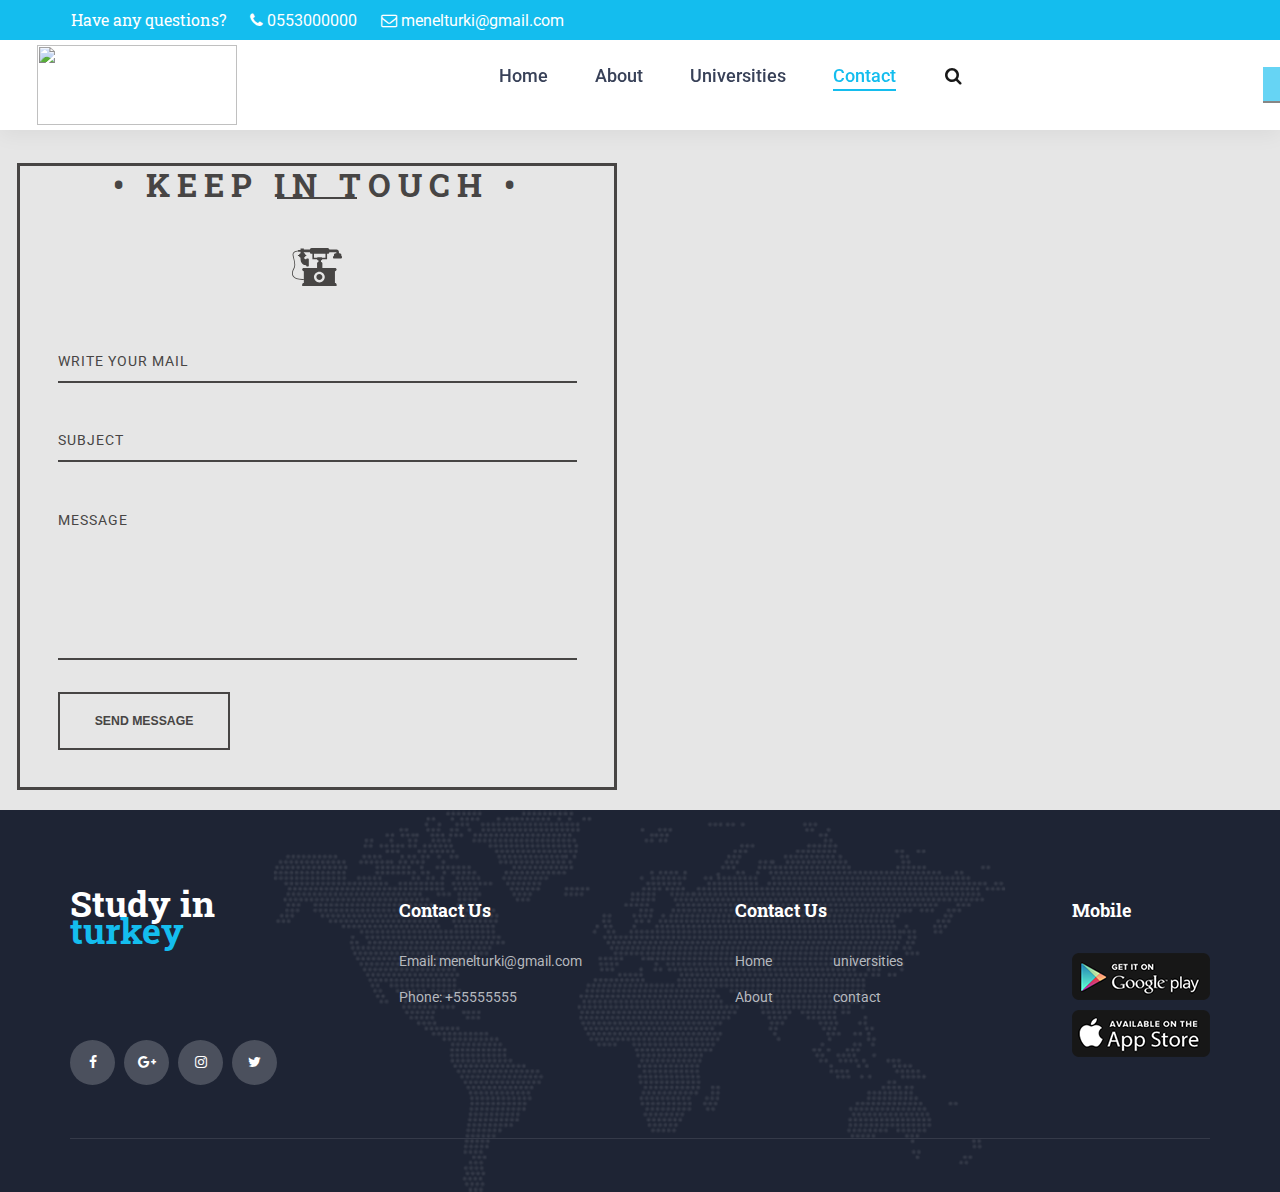
==== commit b67a49ee: "Update contact.html" ====
--- a/contact.html
+++ b/contact.html
@@ -74,10 +74,10 @@
 							</div>
 							<nav class="main_nav_contaner ml-auto">
 								<ul class="main_nav">
-									<li class="active"><a href="#">Home</a></li>
+									<li class=""><a href="#">Home</a></li>
 									<li><a href="">About</a></li>
-									<li><a href="">universities</a></li>
-									<li><a href="">Contact</a></li>
+									<li><a href="">Universities</a></li>
+									<li class="active"><a href="#">Contact</a></li>
 								</ul>
 								<div class="search_button"><i class="fa fa-search" aria-hidden="true"></i></div>
 								<div class="languages1"><div class="language-picker js-language-picker">
@@ -150,10 +150,10 @@
 				<li class="menu_mm"><a href="contact.html">Contact</a></li>
 			</ul>
 		</nav>
-	</div>
-
+	</div></div>
+<br><br><br>
 	<!-- Home -->
-	<div class="contact_part"
+	<div class="contact_part">
 	<div id="container">
 		<h1>&bull; Keep in Touch &bull;</h1>
 		<div class="underline">
@@ -165,36 +165,37 @@
 		  </svg>
 		</div>
 		<form action="#" method="post" id="contact_form">
-		  <div class="name">
-			<label for="name"></label>
-			<input type="text" placeholder="My name is" name="name" id="name_input" required>
-		  </div>
-		  <div class="email">
-			<label for="email"></label>
-			<input type="email" placeholder="My e-mail is" name="email" id="email_input" required>
-		  </div>
-		  <div class="telephone">
-			<label for="name"></label>
-			<input type="text" placeholder="My number is" name="telephone" id="telephone_input" required>
+		 
+		 
+		  <div class="mail">
+			<label for="mail"></label>
+			<input type="text" placeholder="Write your mail" name="mail" id="mail_input" required>
 		  </div>
 		  <div class="subject">
 			<label for="subject"></label>
-			<select placeholder="Subject line" name="subject" id="subject_input" required>
-			  <option disabled hidden selected>Subject line</option>
-			  <option>I'd like to start a project</option>
-			  <option>I'd like to ask a question</option>
-			  <option>I'd like to make a proposal</option>
-			</select>
+			
+				<input type="text" placeholder="Subject" name="subject" id="subject_input" required>
+			
 		  </div>
 		  <div class="message">
 			<label for="message"></label>
-			<textarea name="message" placeholder="I'd like to chat about" id="message_input" cols="30" rows="5" required></textarea>
+			<textarea name="message" placeholder="Message" id="message_input" cols="30" rows="5" required></textarea>
 		  </div>
 		  <div class="submit">
 			<input type="submit" value="Send Message" id="form_button" />
 		  </div>
-		</form><!-- // End form -->
-	  </div></div><!-- // End #container -->
+		</form>
+	  </div>
+	</div>
+	
+	  <!-- // End #container -->
+	  <div class="contact_part">
+		<div class="mapouter"><div class="gmap_canvas">
+			<iframe width="600" height="900px" id="gmap_canvas" src="https://maps.google.com/maps?q=university%20of%20san%20francisco&t=&z=13&ie=UTF8&iwloc=&output=embed" frameborder="0" scrolling="no" marginheight="0" marginwidth="0">
+			</iframe></div><style>.mapouter{position:relative;text-align:right;height:500px;width:600px;}.gmap_canvas 
+			{overflow:hidden;background:none!important;height:625px;width:600px;}</style></div></div>
+
+	  <div class="clearBoth" />
 	<!-- Footer -->
 
 	<footer class="footer">
@@ -305,4 +306,4 @@
 <script src="plugins/parallax-js-master/parallax.min.js"></script>
 <script src="js/custom.js"></script>
 </body>
-</html>+</html>
--- a/a.css
+++ b/a.css
@@ -7,7 +7,7 @@
 }
 
 body {
-  background: #F2F3EB;
+  background: #e6e6e6;
 }
 
 button {
@@ -23,6 +23,12 @@
   font: inherit;
   margin: 0;
 }
+.clear
+{
+  clear: both;
+  clear: left;
+  
+}
 
 input {
   line-height: normal;
@@ -32,19 +38,26 @@
   overflow: auto;
 }
 .contact_part{
-  margin:1140px;
+  margin: 10px;
+
 }
 #container {
   border: solid 3px #474544;
-  max-width: 768px;
-  margin: 60px auto;
-  position: relative;
+  max-width: 600px;
+  margin: 10px auto;
+position: relative;
   margin-top: 30px;
 }
+.contact_part{float: left;
+width: 48%;
+margin-top: 70px;}
 
 form {
   padding: 37.5px;
-  margin: 50px 0;
+  
+}
+.mapouter{
+  margin-top: 30px;
 }
 
 h1 {
@@ -224,4 +237,4 @@
   input[type='text'], [type='email'], select, textarea {
     font-size: 0.875em;
   }
-}+}
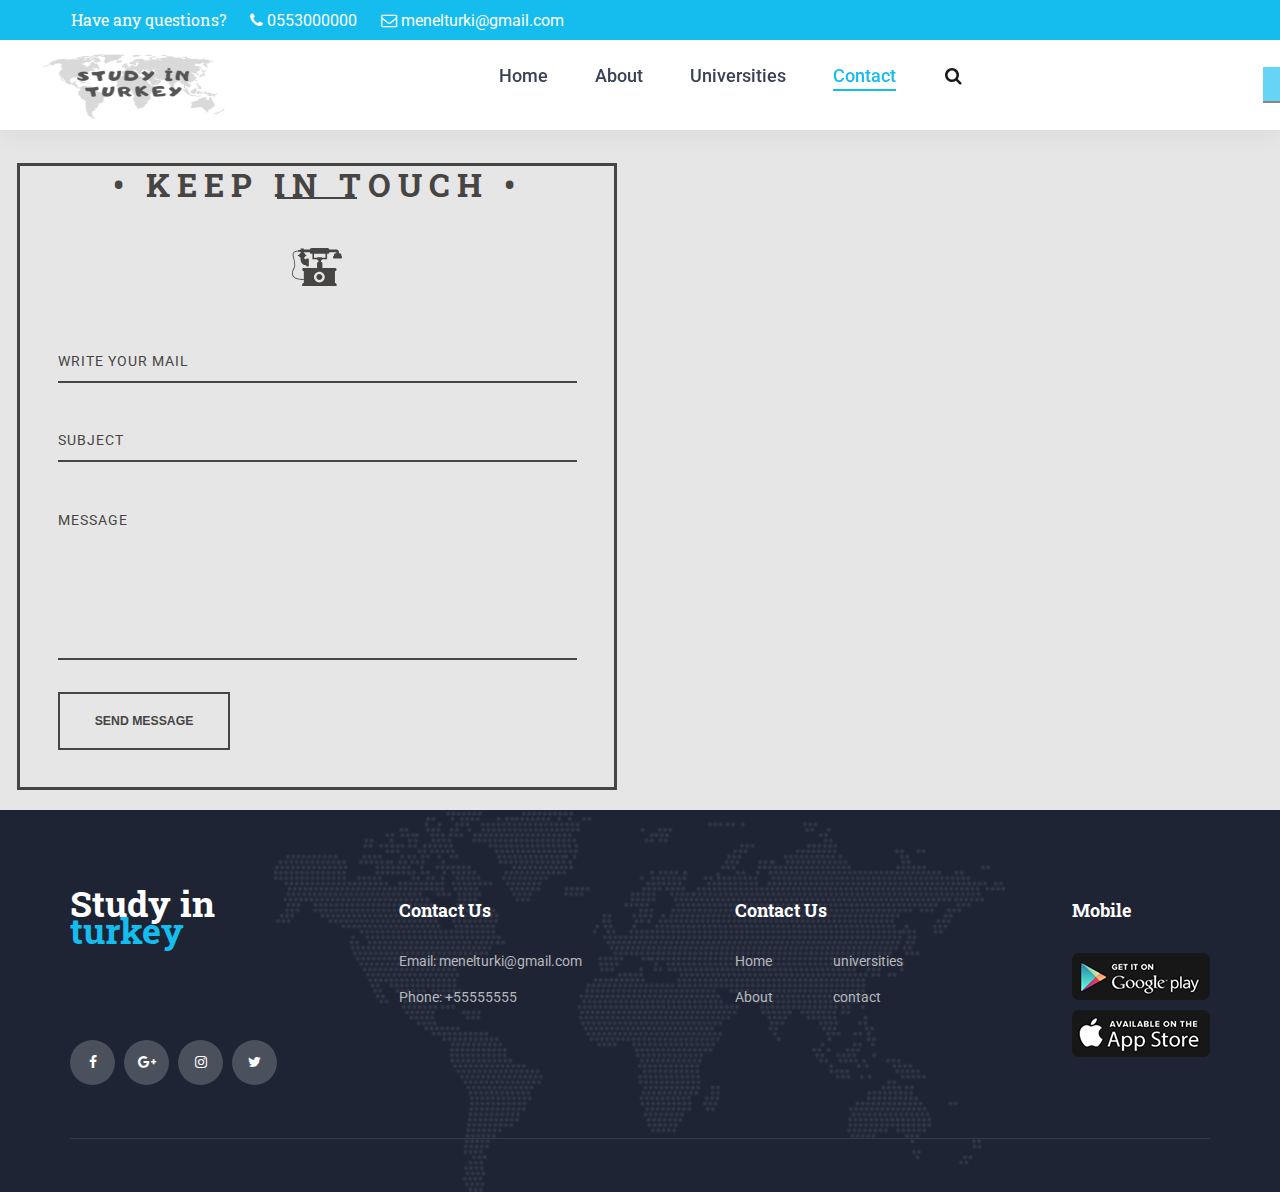
==== commit 35d19d07: "Update contact.html" ====
--- a/contact.html
+++ b/contact.html
@@ -69,12 +69,12 @@
 							
 							<div class="logo_container">
 								<a href="#">
-									<div class="logo_text"><img src="./images/aa.png" width="200px" height="80px"></div>
+									<div class="logo_text"><img src="images/aa.PNG" width="200px" height="80px"></div>
 								</a>
 							</div>
 							<nav class="main_nav_contaner ml-auto">
 								<ul class="main_nav">
-									<li class=""><a href="#">Home</a></li>
+									<li class=""><a href="index.html">Home</a></li>
 									<li><a href="">About</a></li>
 									<li><a href="">Universities</a></li>
 									<li class="active"><a href="#">Contact</a></li>
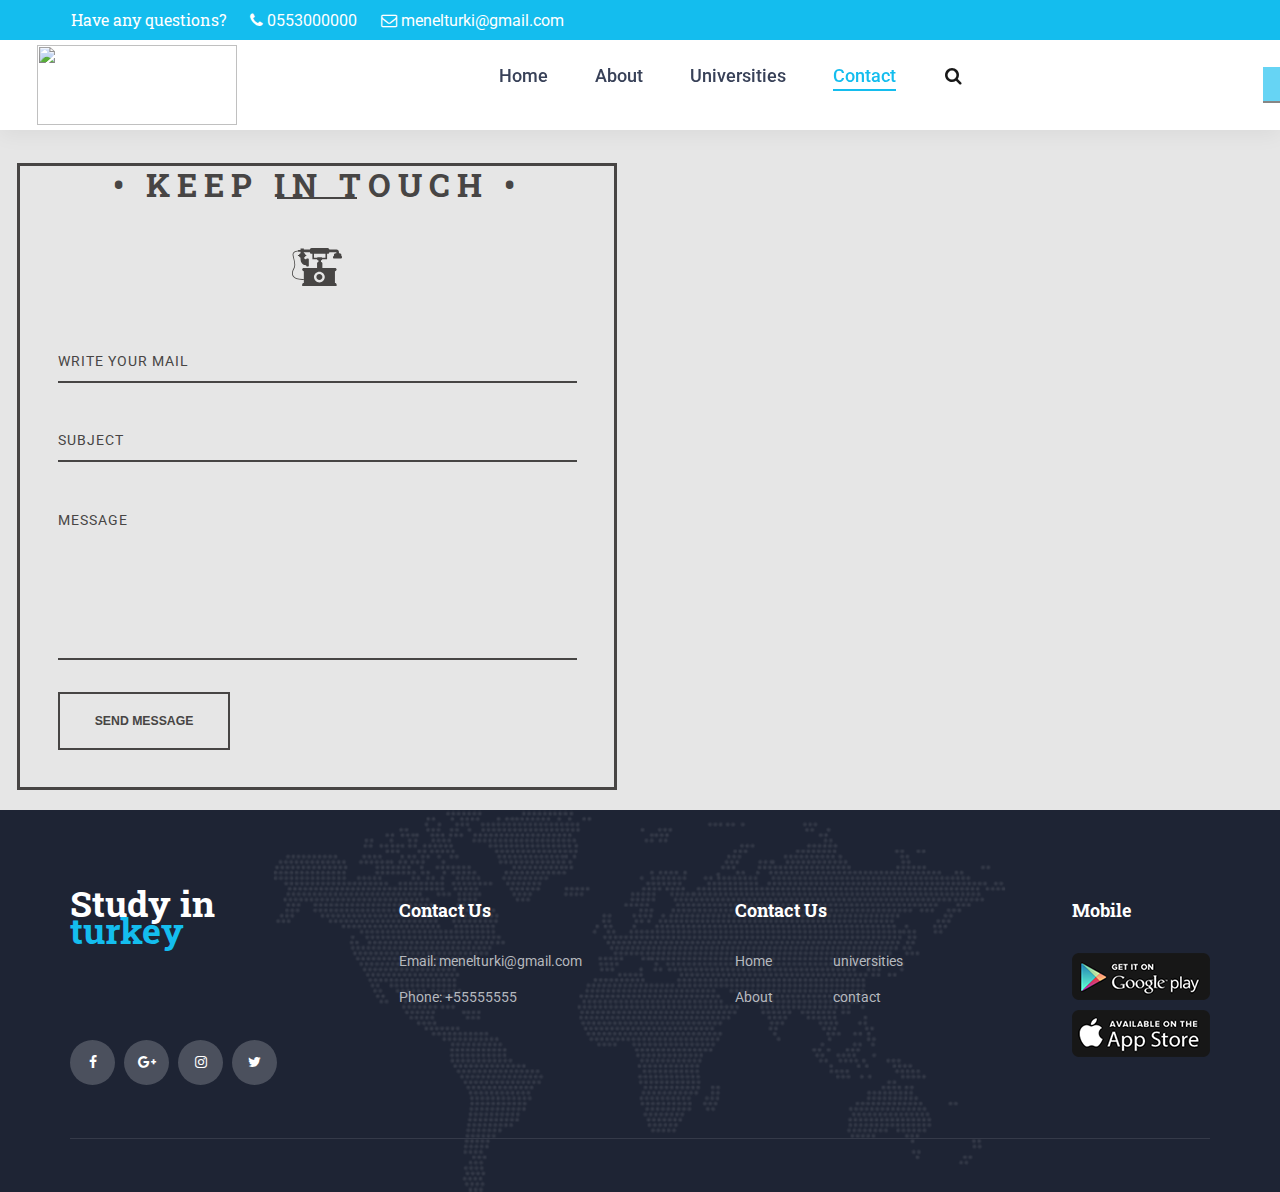
==== commit bb5e36fd: "oldu" ====
--- a/contact.html
+++ b/contact.html
@@ -13,6 +13,7 @@
 <link rel="stylesheet" type="text/css" href="plugins/OwlCarousel2-2.2.1/animate.css">
 <link rel="stylesheet" type="text/css" href="styles/main_styles.css">
 <link rel="stylesheet" type="text/css" href="styles/responsive.css">
+<script src="http://maps.google.com/maps/api/js?sensor=false" type="text/javascript"></script>
 <header><link rel="stylesheet" type="text/css" href="a.css"></header>
 </head>
 <body>
@@ -69,7 +70,7 @@
 							
 							<div class="logo_container">
 								<a href="#">
-									<div class="logo_text"><img src="images/aa.PNG" width="200px" height="80px"></div>
+									<div class="logo_text"><img src="./images/aa.png" width="200px" height="80px"></div>
 								</a>
 							</div>
 							<nav class="main_nav_contaner ml-auto">
@@ -306,4 +307,4 @@
 <script src="plugins/parallax-js-master/parallax.min.js"></script>
 <script src="js/custom.js"></script>
 </body>
-</html>
+</html>--- a/styles/main_styles.css
+++ b/styles/main_styles.css
@@ -583,7 +583,7 @@
 * {
 	box-sizing: border-box;
   }
-  
+ 
   .column {
 	float: left;
 	width: 33.33%;
--- a/a.css
+++ b/a.css
@@ -237,4 +237,4 @@
   input[type='text'], [type='email'], select, textarea {
     font-size: 0.875em;
   }
-}
+}